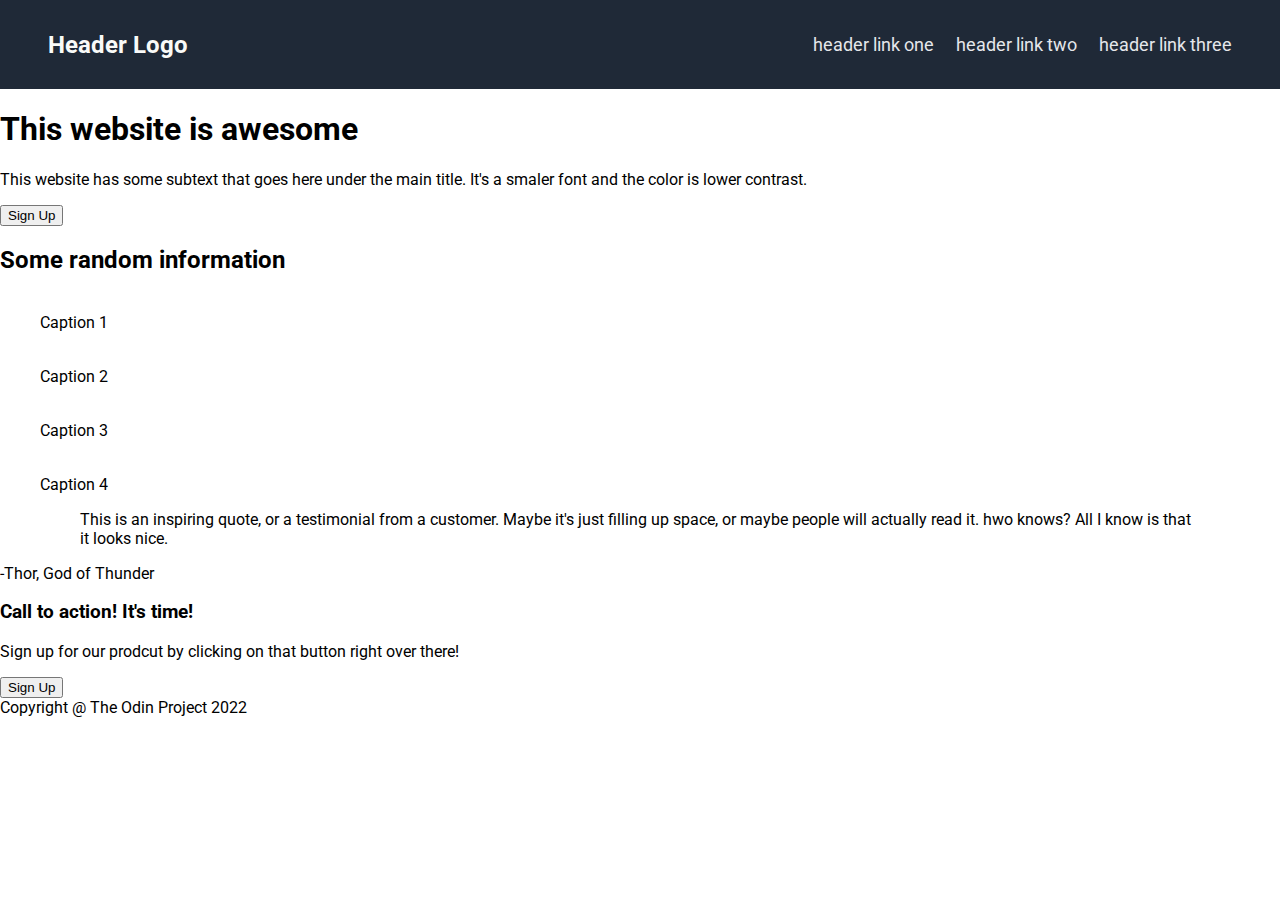
==== Landing-Page/index.html @ f0eb9dec "Styled header" ====
<!DOCTYPE html>
<html lang="en">

<head>
  <meta charset="UTF-8">
  <meta http-equiv="X-UA-Compatible" content="IE=edge">
  <meta name="viewport" content="width=device-width, initial-scale=1.0">
  <title>Landing Page</title>
  <link rel="stylesheet" href="styles.css">
  <link rel="preconnect" href="https://fonts.googleapis.com">
  <link rel="preconnect" href="https://fonts.gstatic.com" crossorigin>
  <link href="https://fonts.googleapis.com/css2?family=Montserrat&family=Roboto&display=swap" rel="stylesheet">
</head>

<body>
  <main>
    <header>
      <div id="header">Header Logo</div>
      <nav>
        <ul class="header-links">
          <li>header link one</li>
          <li>header link two</li>
          <li>header link three</li>
        </ul>
      </nav>
    </header>

    <div class="hero">
      <h1 class="hero-main">This website is awesome</h1>
      <p>This website has some subtext that goes here under the main title. It's a smaler font and the color is lower
        contrast.</p>
      <button class="sign-up">Sign Up</button>
    </div>
  </main>

  <section class="information">
    <h2>Some random information</h2>
    <figure>
      <img src="" alt="">
      <figcaption>Caption 1</figcaption>
    </figure>
    <figure>
      <img src="" alt="">
      <figcaption>Caption 2</figcaption>
    </figure>
    <figure>
      <img src="" alt="">
      <figcaption>Caption 3</figcaption>
    </figure>
    <figure>
      <img src="" alt="">
      <figcaption>Caption 4</figcaption>
    </figure>
  </section>

  <section class="quote">
    <figure>
      <blockquote>
        <p>This is an inspiring quote, or a testimonial from a customer. Maybe it's just filling up space,
          or maybe people will actually read it. hwo knows? All I know is that it looks nice.</p>
      </blockquote>
    </figure>
    <figcaption>-Thor, God of Thunder</figcaption>
  </section>

  <section class="call-to-action">
    <div>
      <h3>Call to action! It's time!</h3>
      <p>Sign up for our prodcut by clicking on that button right over there!</p>
    </div>
    <button class="sign-up">Sign Up</button>
  </section>

  <footer>Copyright &#64; The Odin Project 2022</footer>
</body>

</html>
---- Landing-Page/styles.css ----
body {
  margin: 0;
  padding: 0;
  font-family: "Montserrat", sans-serif;
  font-family: "Roboto", sans-serif;
}

header {
  background-color: #1f2937;
  border-spacing: 0;
  padding: 1em 3em 1em 3em;
  display: flex;
  align-items: center;
}

nav {
  margin-left: auto;
}

nav > * {
  width: 100%;
}

header div#header {
  color: #f9faf8;
  font-size: 24px;
  font-weight: bold;
}

header nav ul.header-links {
  color: #e5e7eb;
  list-style: none;
  font-size: 18px;
}

header nav ul.header-links li {
  display: inline-block;
}

ul li {
  margin-left: 1em;
}
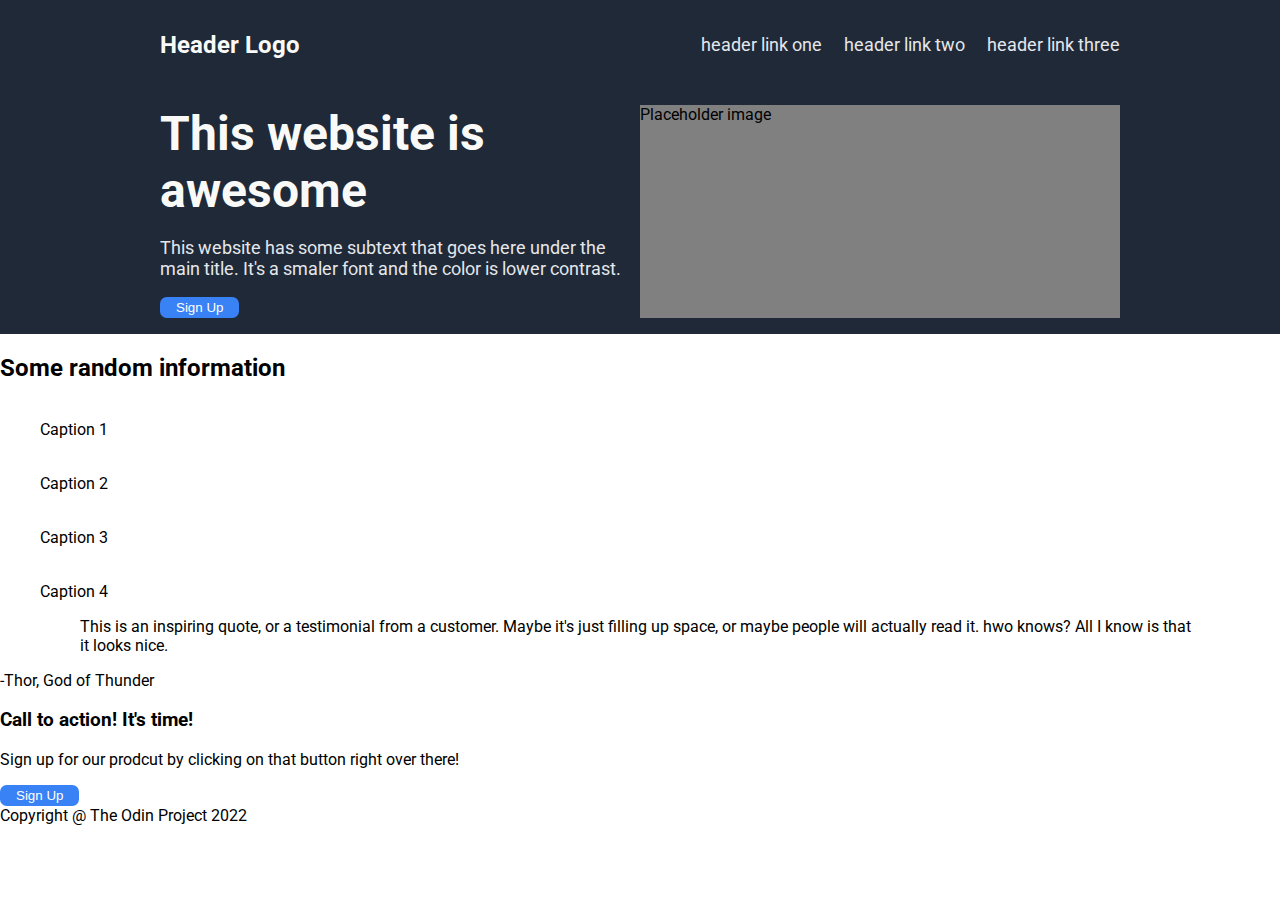
==== commit 92e34823: "Styled hero text & placeholder iamge" ====
--- a/Landing-Page/index.html
+++ b/Landing-Page/index.html
@@ -13,25 +13,32 @@
 </head>
 
 <body>
-  <main>
-    <header>
-      <div id="header">Header Logo</div>
-      <nav>
-        <ul class="header-links">
-          <li>header link one</li>
-          <li>header link two</li>
-          <li>header link three</li>
-        </ul>
-      </nav>
-    </header>
+  <header>
+    <div id="header">Header Logo</div>
+    <nav>
+      <ul class="header-links">
+        <li>header link one</li>
+        <li>header link two</li>
+        <li>header link three</li>
+      </ul>
+    </nav>
+  </header>
 
-    <div class="hero">
-      <h1 class="hero-main">This website is awesome</h1>
-      <p>This website has some subtext that goes here under the main title. It's a smaler font and the color is lower
+  <div class="hero">
+    <div id="hero1">
+      <h1>This website is awesome</h1>
+      <p class="subtext">This website has some subtext that goes here under the main title. It's a smaler font and the
+        color is lower
         contrast.</p>
       <button class="sign-up">Sign Up</button>
     </div>
-  </main>
+
+    <div class="placeholder-image">
+      <div id="image">
+        Placeholder image
+      </div>
+    </div>
+  </div>
 
   <section class="information">
     <h2>Some random information</h2>
--- a/Landing-Page/styles.css
+++ b/Landing-Page/styles.css
@@ -8,17 +8,13 @@
 header {
   background-color: #1f2937;
   border-spacing: 0;
-  padding: 1em 3em 1em 3em;
+  padding: 1em 10em 1em 10em;
   display: flex;
   align-items: center;
 }
 
 nav {
   margin-left: auto;
-}
-
-nav > * {
-  width: 100%;
 }
 
 header div#header {
@@ -40,3 +36,49 @@
 ul li {
   margin-left: 1em;
 }
+
+h1 {
+  margin: 0;
+}
+
+.hero {
+  background-color: #1f2937;
+  padding: 1em 10em 1em 10em;
+  display: flex;
+}
+
+#hero1 {
+  display: inline-block;
+  max-width: 50%;
+}
+
+h1 {
+  font-size: 48px;
+  font-weight: extra-bold;
+  color: #f9faf8;
+}
+
+.subtext {
+  display: block;
+  color: #e5e7eb;
+  font-size: 18px;
+}
+
+button {
+  background-color: #3882f6;
+  padding: 0.2em 1.2em 0.2em 1.2em;
+  color: white;
+  border-radius: 0.5em;
+  border: none;
+}
+
+.placeholder-image {
+  max-width: 50%;
+  background-color: grey;
+  width: 100%;
+}
+
+.placeholder-image#image {
+  width: 100%;
+  height: 100%;
+}
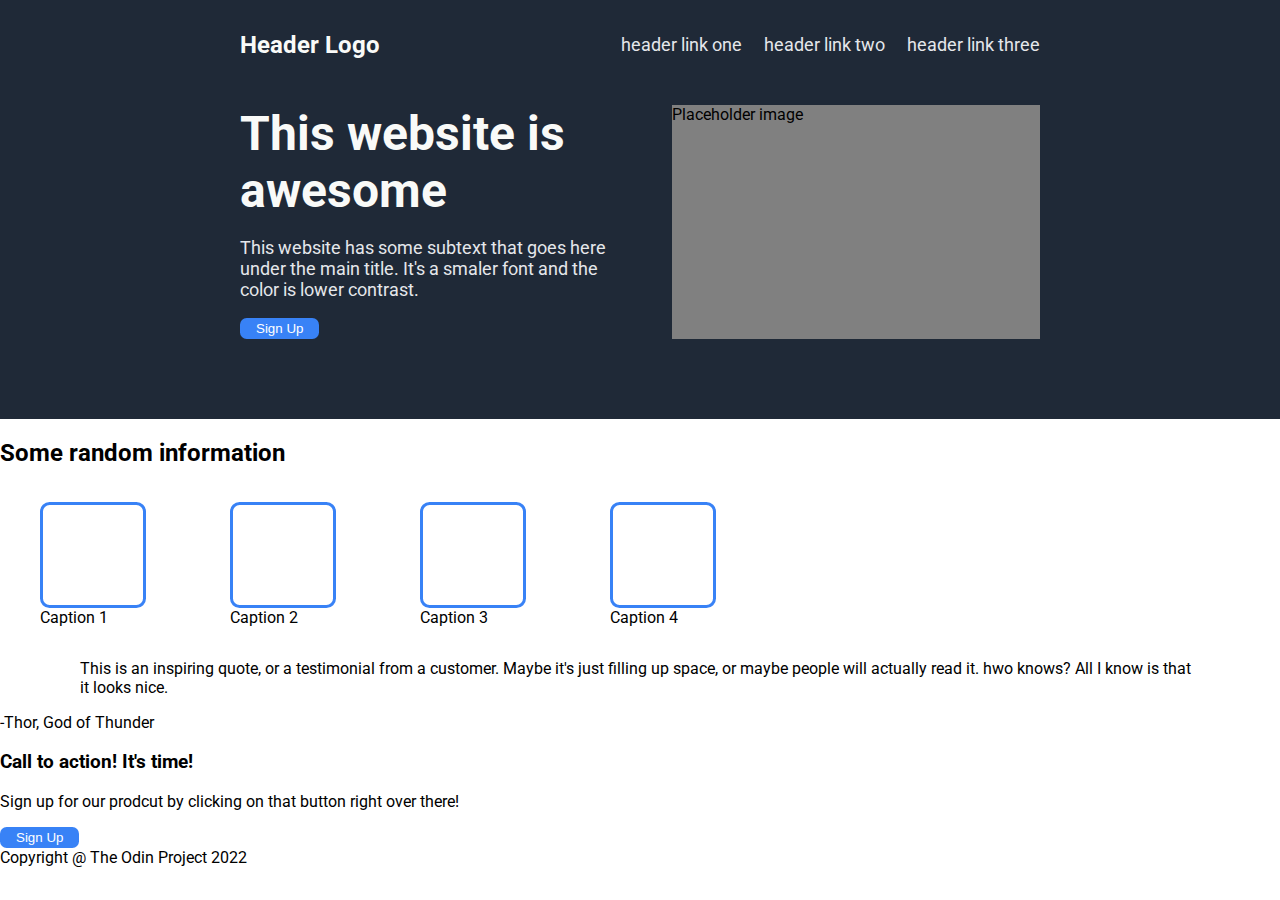
==== commit f3179430: "created image placeholders" ====
--- a/Landing-Page/index.html
+++ b/Landing-Page/index.html
@@ -43,19 +43,19 @@
   <section class="information">
     <h2>Some random information</h2>
     <figure>
-      <img src="" alt="">
+      <div class="pic"></div>
       <figcaption>Caption 1</figcaption>
     </figure>
     <figure>
-      <img src="" alt="">
+      <div class="pic"></div>
       <figcaption>Caption 2</figcaption>
     </figure>
     <figure>
-      <img src="" alt="">
+      <div class="pic"></div>
       <figcaption>Caption 3</figcaption>
     </figure>
     <figure>
-      <img src="" alt="">
+      <div class="pic"></div>
       <figcaption>Caption 4</figcaption>
     </figure>
   </section>
--- a/Landing-Page/styles.css
+++ b/Landing-Page/styles.css
@@ -8,7 +8,7 @@
 header {
   background-color: #1f2937;
   border-spacing: 0;
-  padding: 1em 10em 1em 10em;
+  padding: 1em 15em 1em 15em;
   display: flex;
   align-items: center;
 }
@@ -43,8 +43,9 @@
 
 .hero {
   background-color: #1f2937;
-  padding: 1em 10em 1em 10em;
+  padding: 1em 15em 1em 15em;
   display: flex;
+  padding-bottom: 5em;
 }
 
 #hero1 {
@@ -76,9 +77,25 @@
   max-width: 50%;
   background-color: grey;
   width: 100%;
+  margin-left: 2em;
 }
 
 .placeholder-image#image {
   width: 100%;
   height: 100%;
 }
+
+section.information {
+}
+
+div.pic {
+  border: solid;
+  border-color: #3882f6;
+  border-radius: 0.6em;
+  width: 100px;
+  height: 100px;
+}
+
+.information figure {
+  display: inline-block;
+}
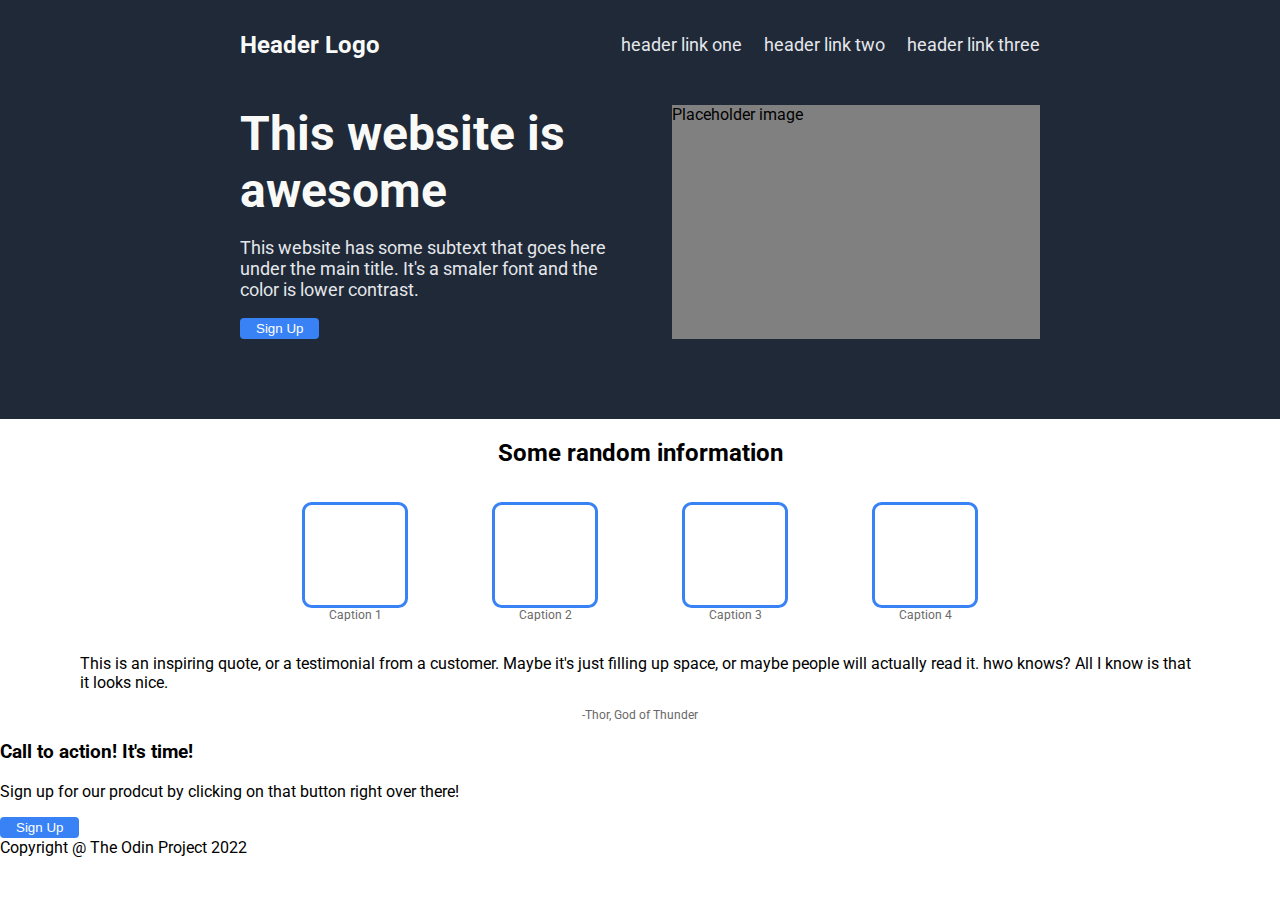
==== commit 7ae23376: "fixed spacing issue on information section" ====
--- a/Landing-Page/index.html
+++ b/Landing-Page/index.html
@@ -40,24 +40,29 @@
     </div>
   </div>
 
-  <section class="information">
+  <div id="information">
     <h2>Some random information</h2>
-    <figure>
-      <div class="pic"></div>
-      <figcaption>Caption 1</figcaption>
-    </figure>
-    <figure>
-      <div class="pic"></div>
-      <figcaption>Caption 2</figcaption>
-    </figure>
-    <figure>
-      <div class="pic"></div>
-      <figcaption>Caption 3</figcaption>
-    </figure>
-    <figure>
-      <div class="pic"></div>
-      <figcaption>Caption 4</figcaption>
-    </figure>
+  </div>
+
+  <section class="information-container">
+    <div class="picture-container">
+      <figure>
+        <div class="pic"></div>
+        <figcaption>Caption 1</figcaption>
+      </figure>
+      <figure>
+        <div class="pic"></div>
+        <figcaption>Caption 2</figcaption>
+      </figure>
+      <figure>
+        <div class="pic"></div>
+        <figcaption>Caption 3</figcaption>
+      </figure>
+      <figure>
+        <div class="pic"></div>
+        <figcaption>Caption 4</figcaption>
+      </figure>
+    </div>
   </section>
 
   <section class="quote">
--- a/Landing-Page/styles.css
+++ b/Landing-Page/styles.css
@@ -39,6 +39,16 @@
 
 h1 {
   margin: 0;
+  font-size: 48px;
+  font-weight: extra-bold;
+  color: #f9faf8;
+}
+
+figcaption {
+  font-size: 12px;
+  display: flex;
+  justify-content: center;
+  color: #686868;
 }
 
 .hero {
@@ -53,12 +63,6 @@
   max-width: 50%;
 }
 
-h1 {
-  font-size: 48px;
-  font-weight: extra-bold;
-  color: #f9faf8;
-}
-
 .subtext {
   display: block;
   color: #e5e7eb;
@@ -69,7 +73,7 @@
   background-color: #3882f6;
   padding: 0.2em 1.2em 0.2em 1.2em;
   color: white;
-  border-radius: 0.5em;
+  border-radius: 0.3em;
   border: none;
 }
 
@@ -85,9 +89,6 @@
   height: 100%;
 }
 
-section.information {
-}
-
 div.pic {
   border: solid;
   border-color: #3882f6;
@@ -96,6 +97,16 @@
   height: 100px;
 }
 
-.information figure {
+.picture-container figure {
   display: inline-block;
 }
+
+#information {
+  display: flex;
+  justify-content: center;
+}
+
+.information-container {
+  display: flex;
+  justify-content: center;
+}
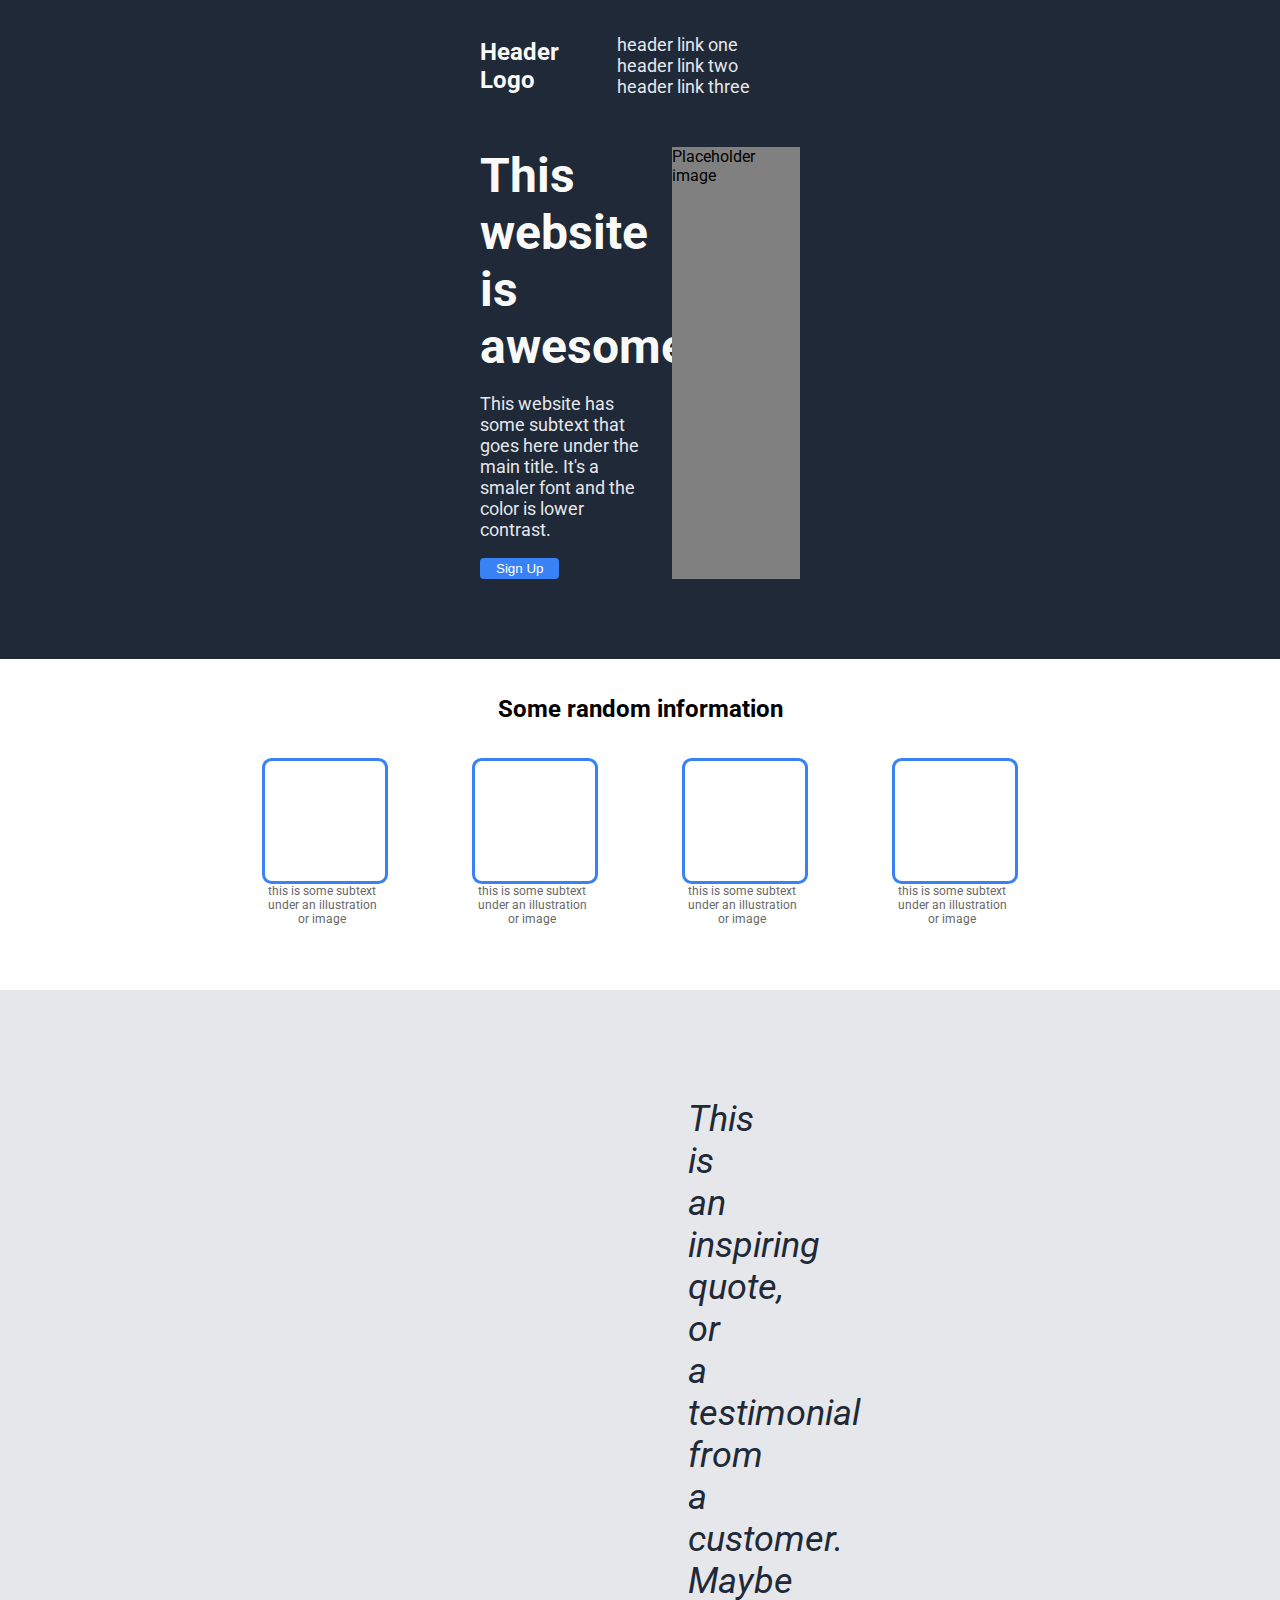
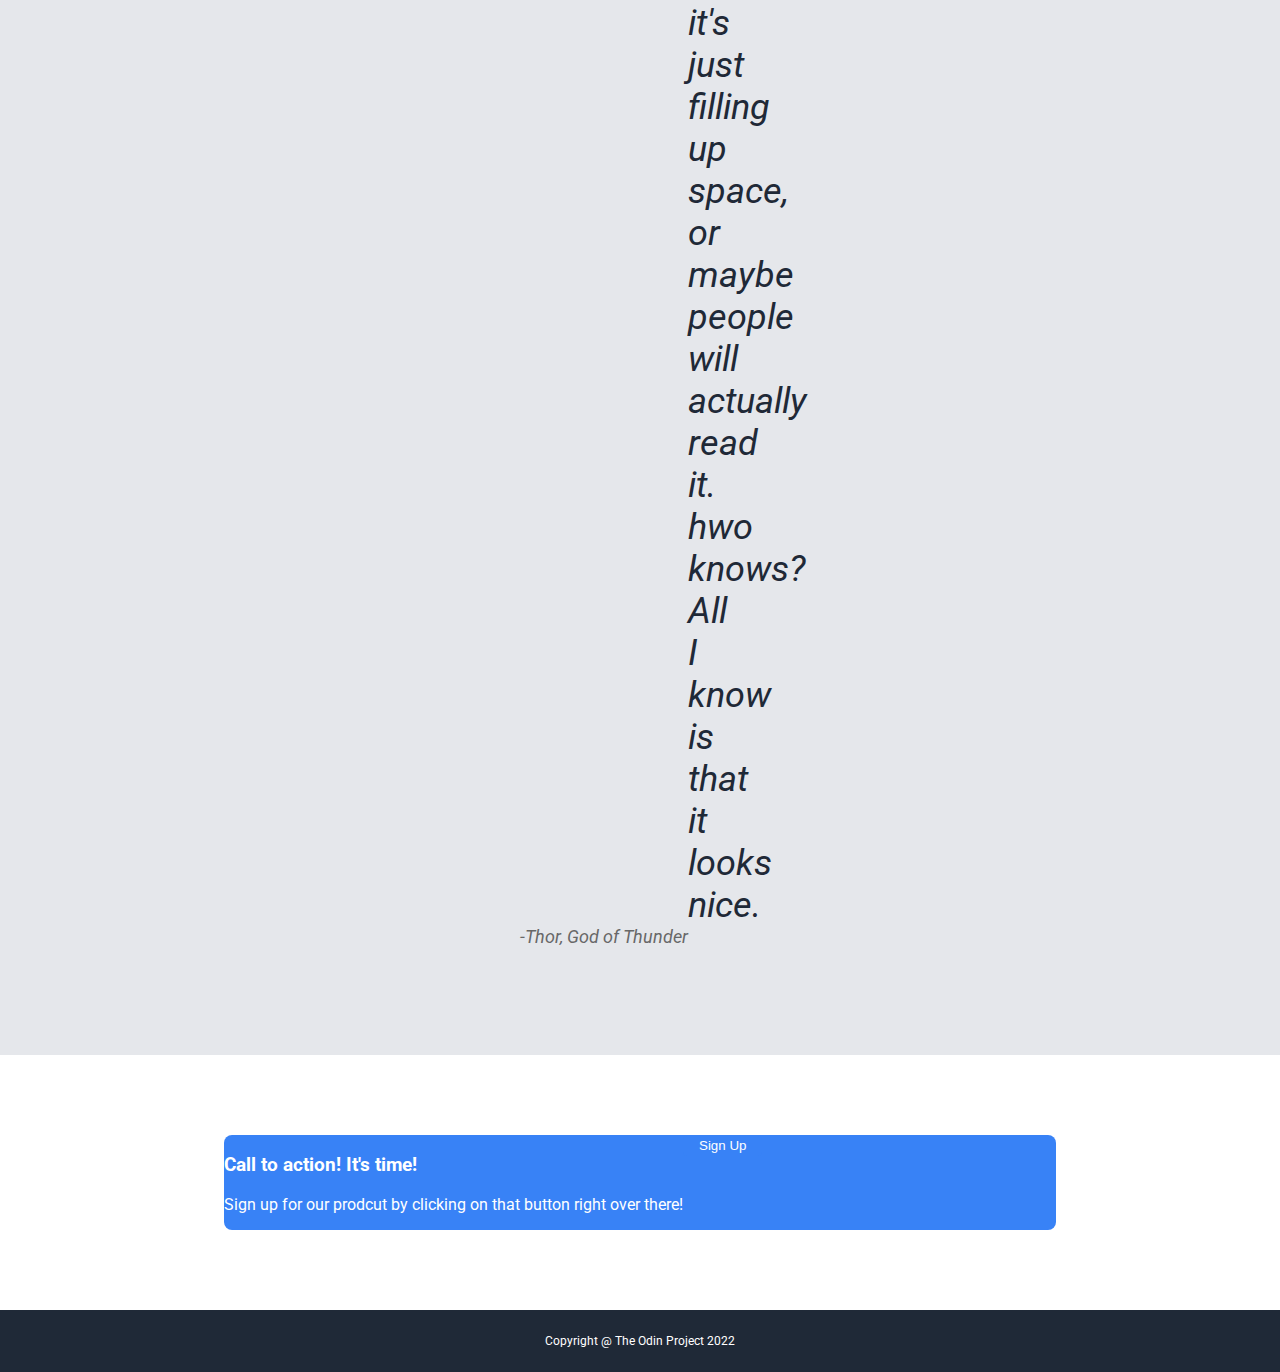
==== commit 2c6e454b: "inital styling for call to action" ====
--- a/Landing-Page/index.html
+++ b/Landing-Page/index.html
@@ -48,19 +48,19 @@
     <div class="picture-container">
       <figure>
         <div class="pic"></div>
-        <figcaption>Caption 1</figcaption>
+        <figcaption>this is some subtext under an illustration or image</figcaption>
       </figure>
       <figure>
         <div class="pic"></div>
-        <figcaption>Caption 2</figcaption>
+        <figcaption>this is some subtext under an illustration or image</figcaption>
       </figure>
       <figure>
         <div class="pic"></div>
-        <figcaption>Caption 3</figcaption>
+        <figcaption>this is some subtext under an illustration or image</figcaption>
       </figure>
       <figure>
         <div class="pic"></div>
-        <figcaption>Caption 4</figcaption>
+        <figcaption>this is some subtext under an illustration or image</figcaption>
       </figure>
     </div>
   </section>
@@ -68,11 +68,11 @@
   <section class="quote">
     <figure>
       <blockquote>
-        <p>This is an inspiring quote, or a testimonial from a customer. Maybe it's just filling up space,
-          or maybe people will actually read it. hwo knows? All I know is that it looks nice.</p>
+        This is an inspiring quote, or a testimonial from a customer. Maybe it's just filling up space,
+        or maybe people will actually read it. hwo knows? All I know is that it looks nice.
       </blockquote>
+      <figcaption id="who-said-it">-Thor, God of Thunder</figcaption>
     </figure>
-    <figcaption>-Thor, God of Thunder</figcaption>
   </section>
 
   <section class="call-to-action">
@@ -80,7 +80,9 @@
       <h3>Call to action! It's time!</h3>
       <p>Sign up for our prodcut by clicking on that button right over there!</p>
     </div>
-    <button class="sign-up">Sign Up</button>
+    <div>
+      <button class="sign-up">Sign Up</button>
+    </div>
   </section>
 
   <footer>Copyright &#64; The Odin Project 2022</footer>
--- a/Landing-Page/styles.css
+++ b/Landing-Page/styles.css
@@ -1,6 +1,6 @@
 body {
   margin: 0;
-  padding: 0;
+  padding: 0em;
   font-family: "Montserrat", sans-serif;
   font-family: "Roboto", sans-serif;
 }
@@ -8,7 +8,7 @@
 header {
   background-color: #1f2937;
   border-spacing: 0;
-  padding: 1em 15em 1em 15em;
+  padding: 1em 30em 1em 30em;
   display: flex;
   align-items: center;
 }
@@ -20,7 +20,7 @@
 header div#header {
   color: #f9faf8;
   font-size: 24px;
-  font-weight: bold;
+  font-weight: bolder;
 }
 
 header nav ul.header-links {
@@ -40,7 +40,7 @@
 h1 {
   margin: 0;
   font-size: 48px;
-  font-weight: extra-bold;
+  font-weight: bolder;
   color: #f9faf8;
 }
 
@@ -49,11 +49,13 @@
   display: flex;
   justify-content: center;
   color: #686868;
+  max-width: 120px;
+  text-align: center;
 }
 
 .hero {
   background-color: #1f2937;
-  padding: 1em 15em 1em 15em;
+  padding: 1em 30em 1em 30em;
   display: flex;
   padding-bottom: 5em;
 }
@@ -93,8 +95,8 @@
   border: solid;
   border-color: #3882f6;
   border-radius: 0.6em;
-  width: 100px;
-  height: 100px;
+  width: 120px;
+  height: 120px;
 }
 
 .picture-container figure {
@@ -104,9 +106,52 @@
 #information {
   display: flex;
   justify-content: center;
+  margin-top: 1em;
 }
 
 .information-container {
   display: flex;
   justify-content: center;
+  margin-bottom: 3em;
 }
+
+.quote {
+  background-color: #e5e7eb;
+  padding: 2em 18em 2em 18em;
+  font-style: italic;
+  font-size: 36px;
+  color: #1f2937;
+}
+
+blockquote {
+  margin: 0;
+}
+
+section.quote figcaption#who-said-it {
+  max-width: 100%;
+  justify-content: end;
+  font-size: 18px;
+  font-style: bold;
+  white-space: nowrap;
+}
+
+.call-to-action {
+  background-color: #3882f6;
+  color: white;
+  display: flex;
+  margin: 5em 14em 5em 14em;
+  border-radius: 0.5em;
+}
+
+section.call-to-action div {
+  max-width: 80%;
+}
+
+footer {
+  background-color: #1f2937;
+  color: white;
+  font-size: 12px;
+  text-align: center;
+  padding-top: 2em;
+  padding-bottom: 2em;
+}
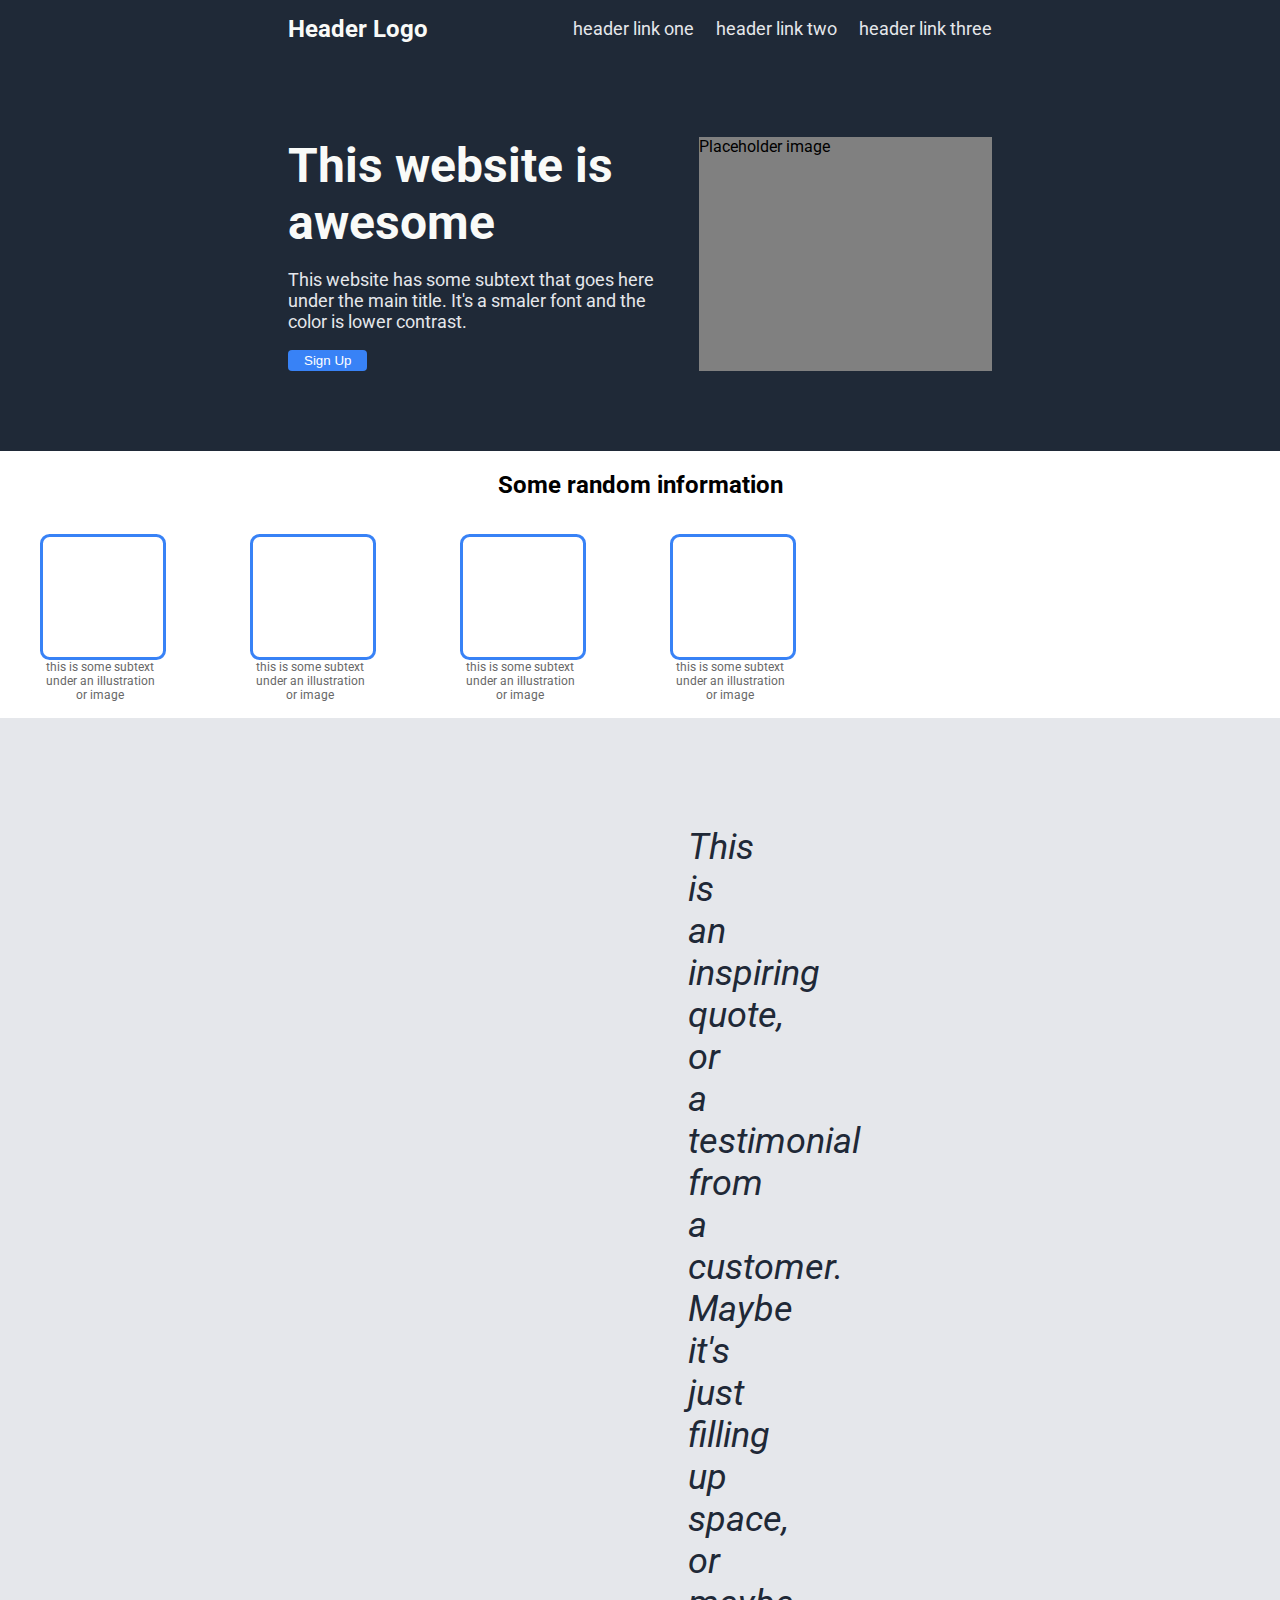
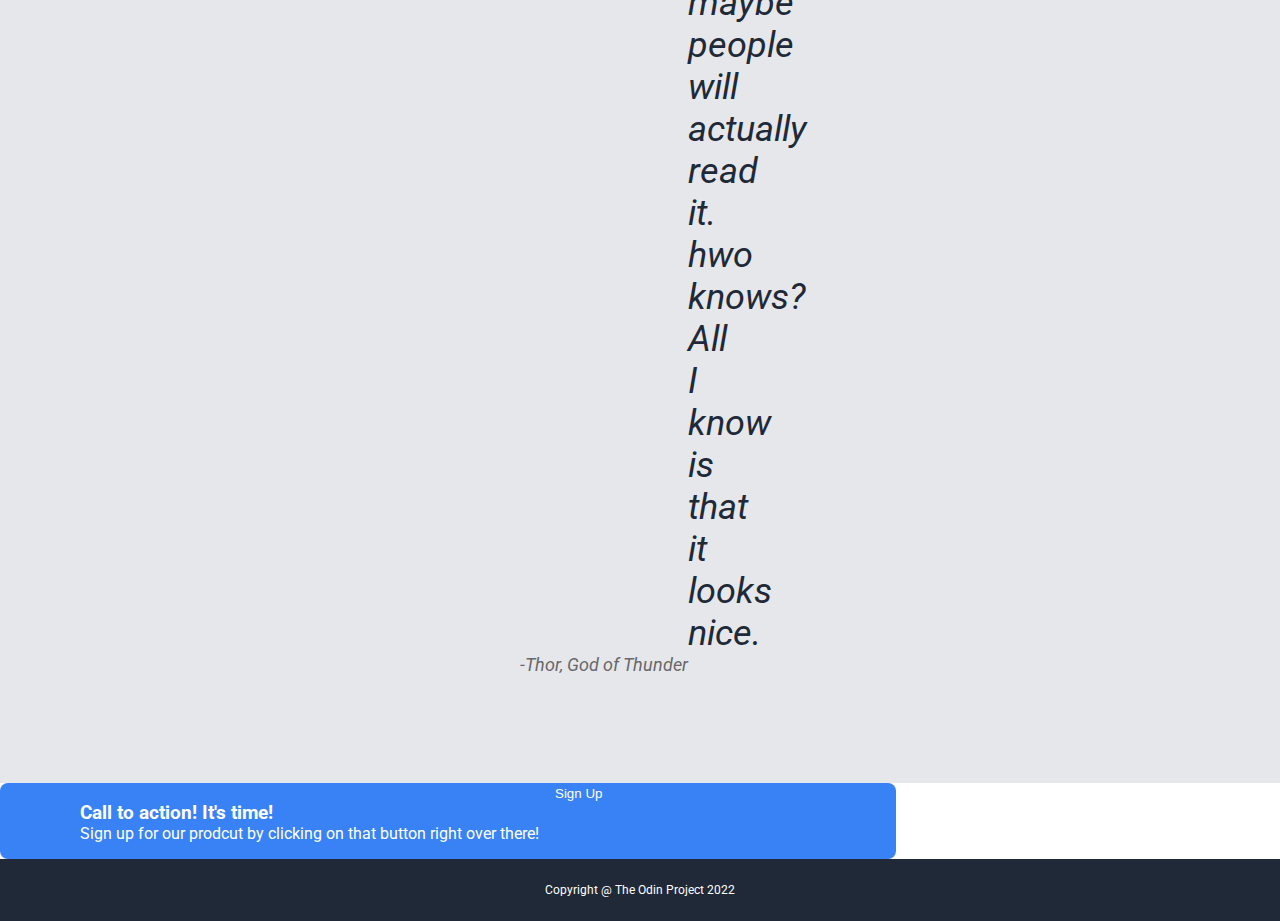
==== commit 3be41b16: "replaced padding spacing to use width percentages" ====
--- a/Landing-Page/index.html
+++ b/Landing-Page/index.html
@@ -13,38 +13,39 @@
 </head>
 
 <body>
-  <header>
-    <div id="header">Header Logo</div>
-    <nav>
-      <ul class="header-links">
-        <li>header link one</li>
-        <li>header link two</li>
-        <li>header link three</li>
-      </ul>
-    </nav>
-  </header>
+  <section class="top">
+    <header>
+      <div id="header">Header Logo</div>
+      <nav>
+        <ul class="header-links">
+          <li>header link one</li>
+          <li>header link two</li>
+          <li>header link three</li>
+        </ul>
+      </nav>
+    </header>
 
-  <div class="hero">
-    <div id="hero1">
-      <h1>This website is awesome</h1>
-      <p class="subtext">This website has some subtext that goes here under the main title. It's a smaler font and the
-        color is lower
-        contrast.</p>
-      <button class="sign-up">Sign Up</button>
-    </div>
+    <div class="hero">
+      <div id="hero1">
+        <h1>This website is awesome</h1>
+        <p class="subtext">This website has some subtext that goes here under the main title. It's a smaler font and the
+          color is lower
+          contrast.</p>
+        <button class="sign-up">Sign Up</button>
+      </div>
 
-    <div class="placeholder-image">
-      <div id="image">
-        Placeholder image
+      <div class="placeholder-image">
+        <div id="image">
+          Placeholder image
+        </div>
       </div>
     </div>
-  </div>
-
-  <div id="information">
-    <h2>Some random information</h2>
-  </div>
+  </section>
 
   <section class="information-container">
+    <div id="information">
+      <h2>Some random information</h2>
+    </div>
     <div class="picture-container">
       <figure>
         <div class="pic"></div>
@@ -75,8 +76,8 @@
     </figure>
   </section>
 
-  <section class="call-to-action">
-    <div>
+  <section class="call-to-action-container">
+    <div id="call-to-action">
       <h3>Call to action! It's time!</h3>
       <p>Sign up for our prodcut by clicking on that button right over there!</p>
     </div>
--- a/Landing-Page/styles.css
+++ b/Landing-Page/styles.css
@@ -1,26 +1,27 @@
 body {
   margin: 0;
-  padding: 0em;
+  padding: 0;
   font-family: "Montserrat", sans-serif;
   font-family: "Roboto", sans-serif;
 }
 
-header {
+section.top {
   background-color: #1f2937;
-  border-spacing: 0;
-  padding: 1em 30em 1em 30em;
-  display: flex;
-  align-items: center;
 }
 
-nav {
-  margin-left: auto;
+header {
+  display: flex;
+  max-width: 55%;
+  align-items: center;
+  justify-content: space-between;
+  margin: auto;
 }
 
 header div#header {
   color: #f9faf8;
   font-size: 24px;
   font-weight: bolder;
+  float: left;
 }
 
 header nav ul.header-links {
@@ -31,11 +32,10 @@
 
 header nav ul.header-links li {
   display: inline-block;
+  margin-left: 1em;
 }
 
-ul li {
-  margin-left: 1em;
-}
+/* HERO SECTION */
 
 h1 {
   margin: 0;
@@ -55,14 +55,16 @@
 
 .hero {
   background-color: #1f2937;
-  padding: 1em 30em 1em 30em;
   display: flex;
+  justify-content: space-between;
+  padding-top: 5em;
   padding-bottom: 5em;
+  max-width: 55%;
+  margin: auto;
 }
 
 #hero1 {
   display: inline-block;
-  max-width: 50%;
 }
 
 .subtext {
@@ -80,7 +82,6 @@
 }
 
 .placeholder-image {
-  max-width: 50%;
   background-color: grey;
   width: 100%;
   margin-left: 2em;
@@ -89,6 +90,25 @@
 .placeholder-image#image {
   width: 100%;
   height: 100%;
+}
+
+/* INFORMATION SECTION */
+
+.information-container {
+  /* display: inline-block;
+  margin: auto; */
+  /* max-width: 55%; */
+  /* justify-content: center; */
+  /* margin-bottom: 3em; */
+}
+
+#information {
+  /* display: flex;
+  justify-content: center; */
+  text-align: center;
+  margin: auto;
+  max-width: 50%;
+  /* margin-top: 1em; */
 }
 
 div.pic {
@@ -103,17 +123,7 @@
   display: inline-block;
 }
 
-#information {
-  display: flex;
-  justify-content: center;
-  margin-top: 1em;
-}
-
-.information-container {
-  display: flex;
-  justify-content: center;
-  margin-bottom: 3em;
-}
+/* QUOTE SECTION */
 
 .quote {
   background-color: #e5e7eb;
@@ -135,16 +145,30 @@
   white-space: nowrap;
 }
 
-.call-to-action {
+.call-to-action-container {
+  width: 70%;
   background-color: #3882f6;
   color: white;
   display: flex;
-  margin: 5em 14em 5em 14em;
+  /* margin: 5em 14em 5em 14em;
+  padding: 2em 4em 2em 3em; */
   border-radius: 0.5em;
 }
 
-section.call-to-action div {
+section.call-to-action-container div {
   max-width: 80%;
+}
+
+#call-to-action {
+  margin-left: 5em;
+}
+
+section.call-to-action-container div h3 {
+  margin-bottom: 0;
+}
+
+section.call-to-action-container div p {
+  margin-top: 0;
 }
 
 footer {
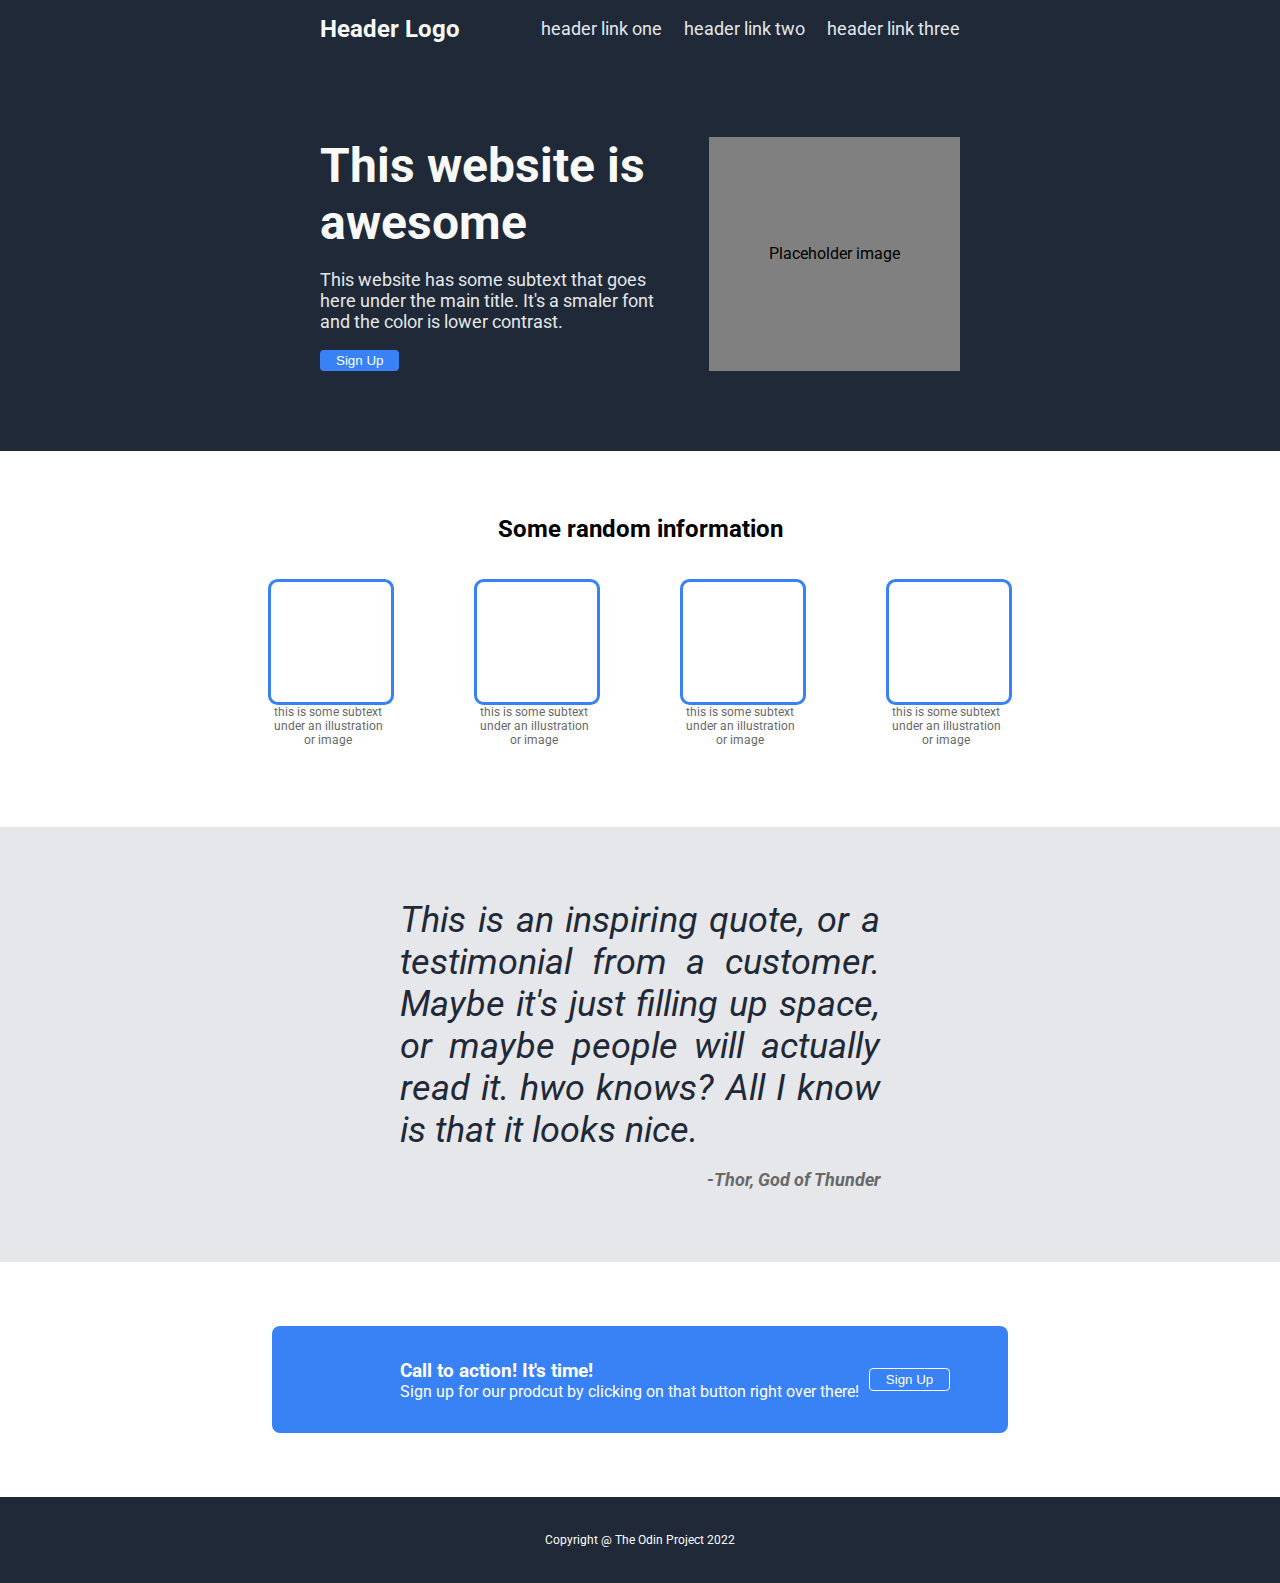
==== commit 358a142c: "removed unnecessary styles and cleaned up site" ====
--- a/Landing-Page/index.html
+++ b/Landing-Page/index.html
@@ -26,12 +26,12 @@
     </header>
 
     <div class="hero">
-      <div id="hero1">
+      <div>
         <h1>This website is awesome</h1>
         <p class="subtext">This website has some subtext that goes here under the main title. It's a smaler font and the
           color is lower
           contrast.</p>
-        <button class="sign-up">Sign Up</button>
+        <button>Sign Up</button>
       </div>
 
       <div class="placeholder-image">
@@ -81,8 +81,8 @@
       <h3>Call to action! It's time!</h3>
       <p>Sign up for our prodcut by clicking on that button right over there!</p>
     </div>
-    <div>
-      <button class="sign-up">Sign Up</button>
+    <div id="sign-up">
+      <button>Sign Up</button>
     </div>
   </section>
 
--- a/Landing-Page/styles.css
+++ b/Landing-Page/styles.css
@@ -11,7 +11,7 @@
 
 header {
   display: flex;
-  max-width: 55%;
+  max-width: 50%;
   align-items: center;
   justify-content: space-between;
   margin: auto;
@@ -59,12 +59,8 @@
   justify-content: space-between;
   padding-top: 5em;
   padding-bottom: 5em;
-  max-width: 55%;
-  margin: auto;
-}
-
-#hero1 {
-  display: inline-block;
+  max-width: 50%;
+  margin: auto;
 }
 
 .subtext {
@@ -85,6 +81,9 @@
   background-color: grey;
   width: 100%;
   margin-left: 2em;
+  display: flex;
+  justify-content: center;
+  align-items: center;
 }
 
 .placeholder-image#image {
@@ -95,20 +94,23 @@
 /* INFORMATION SECTION */
 
 .information-container {
-  /* display: inline-block;
-  margin: auto; */
-  /* max-width: 55%; */
-  /* justify-content: center; */
-  /* margin-bottom: 3em; */
+  margin-top: 4em;
+  margin-bottom: 4em;
 }
 
 #information {
-  /* display: flex;
-  justify-content: center; */
   text-align: center;
-  margin: auto;
-  max-width: 50%;
-  /* margin-top: 1em; */
+}
+
+.picture-container {
+  display: flex;
+  justify-content: center;
+  max-width: 55%;
+  margin: auto;
+}
+
+.picture-container figure {
+  display: inline-block;
 }
 
 div.pic {
@@ -119,44 +121,45 @@
   height: 120px;
 }
 
-.picture-container figure {
-  display: inline-block;
-}
-
 /* QUOTE SECTION */
 
 .quote {
   background-color: #e5e7eb;
-  padding: 2em 18em 2em 18em;
+  padding-top: 1em;
+  padding-bottom: 1em;
   font-style: italic;
   font-size: 36px;
   color: #1f2937;
+  text-align: justify;
 }
 
 blockquote {
-  margin: 0;
+  max-width: 40%;
+  margin: auto;
 }
 
 section.quote figcaption#who-said-it {
-  max-width: 100%;
+  max-width: 40%;
+  margin: auto;
+  padding-top: 1em;
   justify-content: end;
   font-size: 18px;
-  font-style: bold;
+  font-weight: bold;
   white-space: nowrap;
 }
 
+/* CALL TO ACTION  */
+
 .call-to-action-container {
-  width: 70%;
+  width: 50%;
+  margin: auto;
+  margin-top: 4em;
+  margin-bottom: 4em;
   background-color: #3882f6;
   color: white;
   display: flex;
-  /* margin: 5em 14em 5em 14em;
-  padding: 2em 4em 2em 3em; */
+  padding: 1em 3em 1em 3em;
   border-radius: 0.5em;
-}
-
-section.call-to-action-container div {
-  max-width: 80%;
 }
 
 #call-to-action {
@@ -170,12 +173,28 @@
 section.call-to-action-container div p {
   margin-top: 0;
 }
+
+#sign-up {
+  display: flex;
+  margin: auto;
+}
+
+#sign-up button {
+  background-color: #3882f6;
+  padding: 0.2em 1.2em 0.2em 1.2em;
+  border-style: solid;
+  border-radius: 0.3em;
+  border-width: 0.1em;
+  border-color: white;
+}
+
+/* FOOTER */
 
 footer {
   background-color: #1f2937;
   color: white;
   font-size: 12px;
   text-align: center;
-  padding-top: 2em;
-  padding-bottom: 2em;
-}
+  padding-top: 3em;
+  padding-bottom: 3em;
+}
